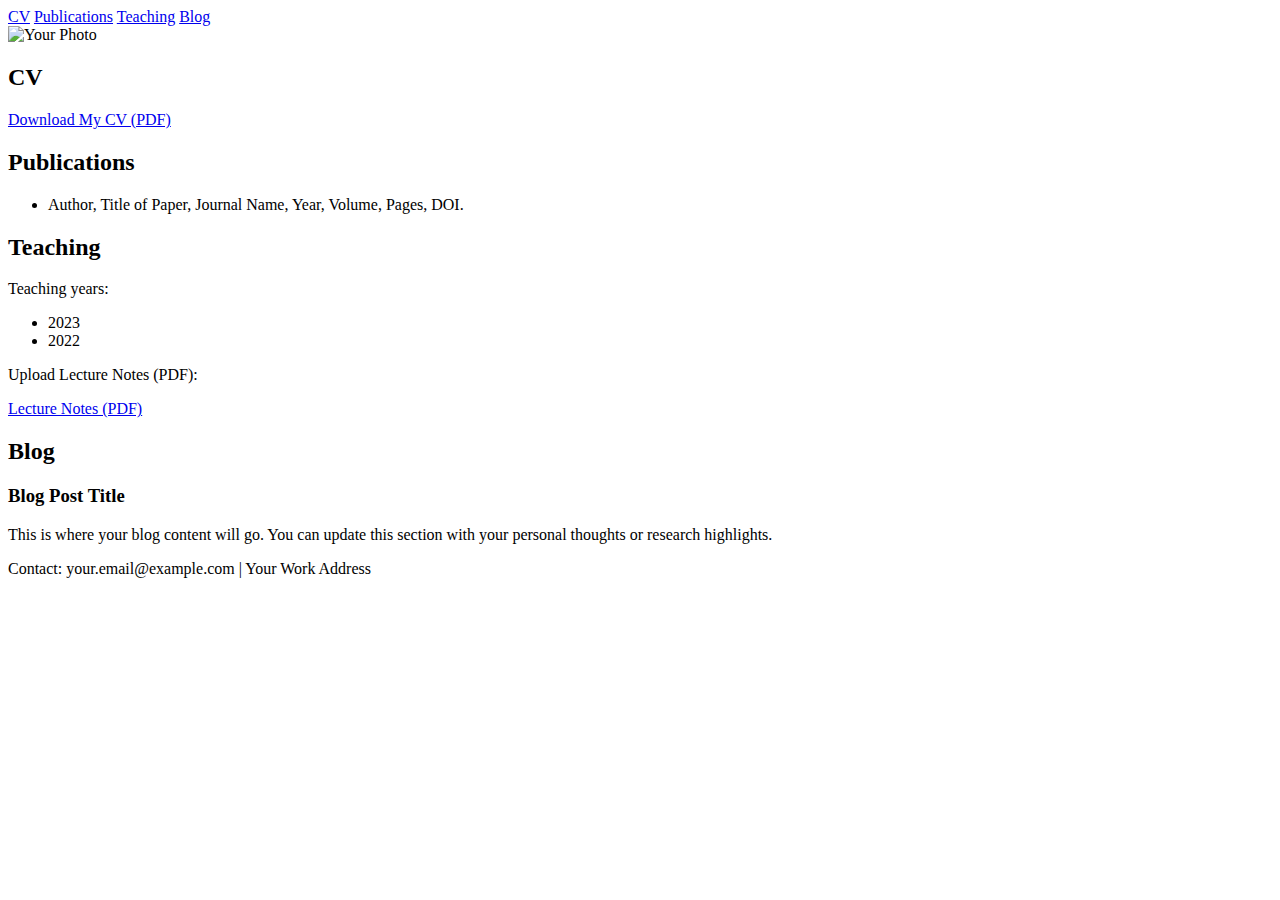
==== index.html @ 01d4597a "Create index.html" ====
<!DOCTYPE html>
<html lang="en">
<head>
    <meta charset="UTF-8">
    <meta name="viewport" content="width=device-width, initial-scale=1.0">
    <title>Personal Website</title>
    <style>
        /* Add the CSS styling here */
    </style>
</head>
<body>

    <!-- Full-page background image -->
    <div class="background-image"></div>

    <!-- Top navigation bar -->
    <div class="top-bar">
        <a href="#cv">CV</a>
        <a href="#publications">Publications</a>
        <a href="#teaching">Teaching</a>
        <a href="#blog">Blog</a>
    </div>

    <!-- Personal Photo -->
    <div class="photo-container">
        <img src="your-photo.jpg" alt="Your Photo" class="personal-photo">
    </div>

    <!-- CV Section -->
    <section id="cv">
        <h2>CV</h2>
        <a href="your-cv.pdf" download>Download My CV (PDF)</a>
    </section>

    <!-- Publications Section -->
    <section id="publications">
        <h2>Publications</h2>
        <ul>
            <li>Author, Title of Paper, Journal Name, Year, Volume, Pages, DOI.</li>
            <!-- Add more publications in the same format -->
        </ul>
    </section>

    <!-- Teaching Section -->
    <section id="teaching">
        <h2>Teaching</h2>
        <p>Teaching years:</p>
        <ul>
            <li>2023</li>
            <li>2022</li>
            <!-- Add more teaching years here -->
        </ul>
        <p>Upload Lecture Notes (PDF):</p>
        <a href="lecture-notes.pdf" download>Lecture Notes (PDF)</a>
    </section>

    <!-- Blog Section -->
    <section id="blog">
        <h2>Blog</h2>
        <article>
            <h3>Blog Post Title</h3>
            <p>This is where your blog content will go. You can update this section with your personal thoughts or research highlights.</p>
        </article>
    </section>

    <!-- Bottom contact bar -->
    <div class="bottom-bar">
        <p>Contact: your.email@example.com | Your Work Address</p>
    </div>

</body>
</html>
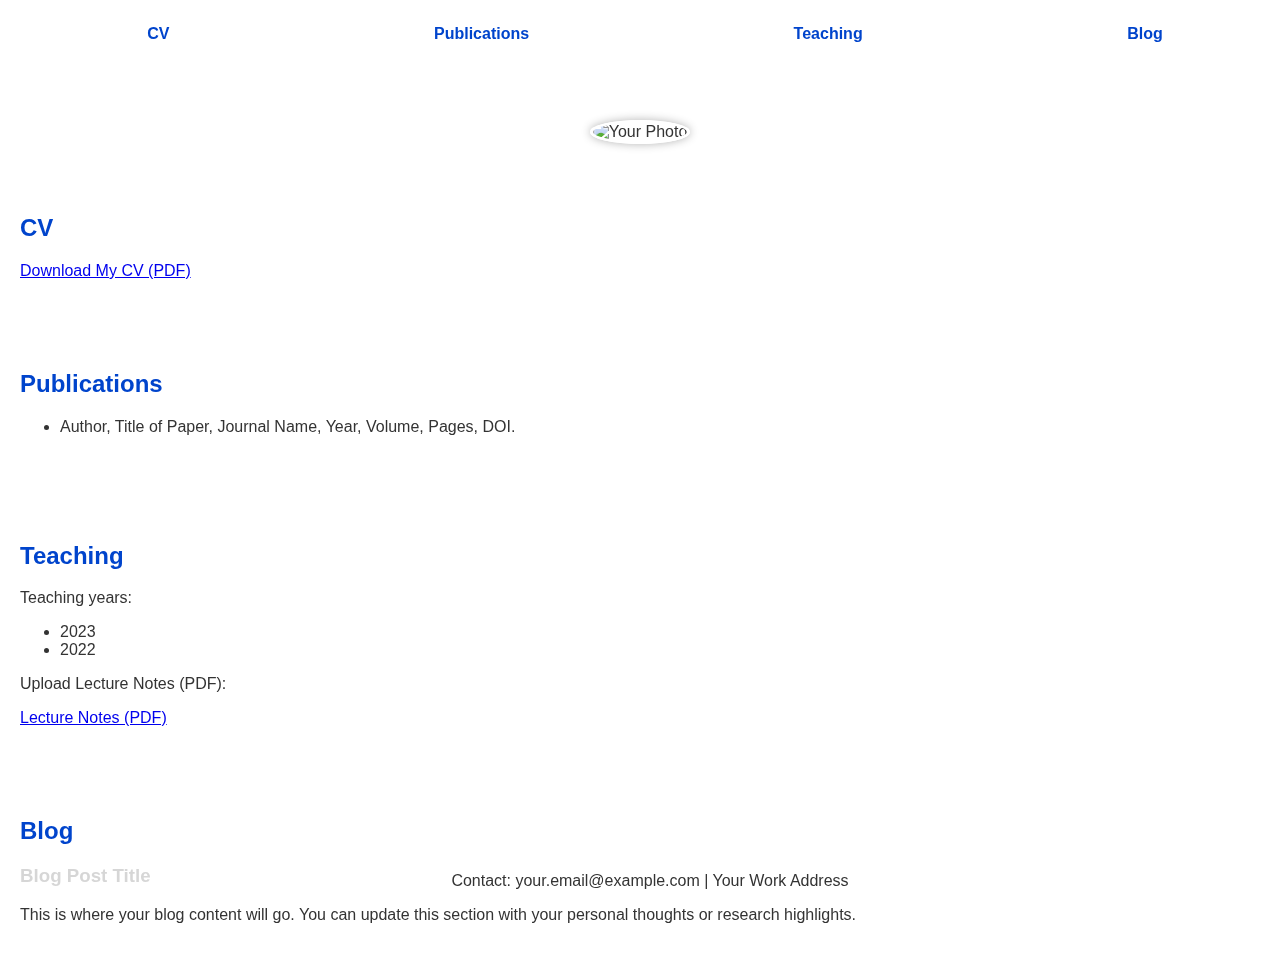
==== commit e44b0fed: "Update index.html" ====
--- a/index.html
+++ b/index.html
@@ -4,9 +4,7 @@
     <meta charset="UTF-8">
     <meta name="viewport" content="width=device-width, initial-scale=1.0">
     <title>Personal Website</title>
-    <style>
-        /* Add the CSS styling here */
-    </style>
+   <link rel="stylesheet" href="style.css">
 </head>
 <body>
 
--- a/style.css
+++ b/style.css
@@ -0,0 +1,80 @@
+/* General styles */
+body, html {
+    margin: 0;
+    padding: 0;
+    font-family: Arial, sans-serif;
+    color: #333;
+}
+
+.background-image {
+    position: fixed;
+    top: 0;
+    left: 0;
+    width: 100%;
+    height: 100%;
+    background-image: url('your-background-image.jpg');
+    background-size: cover;
+    background-position: center;
+    z-index: -1;
+}
+
+.top-bar {
+    display: flex;
+    justify-content: space-around;
+    background-color: rgba(255, 255, 255, 0.8);
+    padding: 15px;
+    position: fixed;
+    width: 100%;
+    top: 0;
+    z-index: 100;
+}
+
+.top-bar a {
+    text-decoration: none;
+    color: #0044cc;
+    font-weight: bold;
+    padding: 10px 20px;
+}
+
+.top-bar a:hover {
+    background-color: rgba(0, 0, 255, 0.1);
+    border-radius: 5px;
+}
+
+.photo-container {
+    text-align: center;
+    margin-top: 120px; /* Offset by the top bar */
+}
+
+.personal-photo {
+    width: 150px;
+    height: 150px;
+    border-radius: 50%;
+    border: 3px solid white;
+    box-shadow: 0 0 10px rgba(0, 0, 0, 0.3);
+}
+
+section {
+    padding: 20px;
+    margin-top: 30px;
+}
+
+h2 {
+    color: #0044cc;
+}
+
+.bottom-bar {
+    display: flex;
+    justify-content: center;
+    align-items: center;
+    background-color: rgba(255, 255, 255, 0.8);
+    padding: 10px;
+    position: fixed;
+    width: 100%;
+    bottom: 0;
+    z-index: 100;
+}
+
+.bottom-bar p {
+    margin: 0;
+}
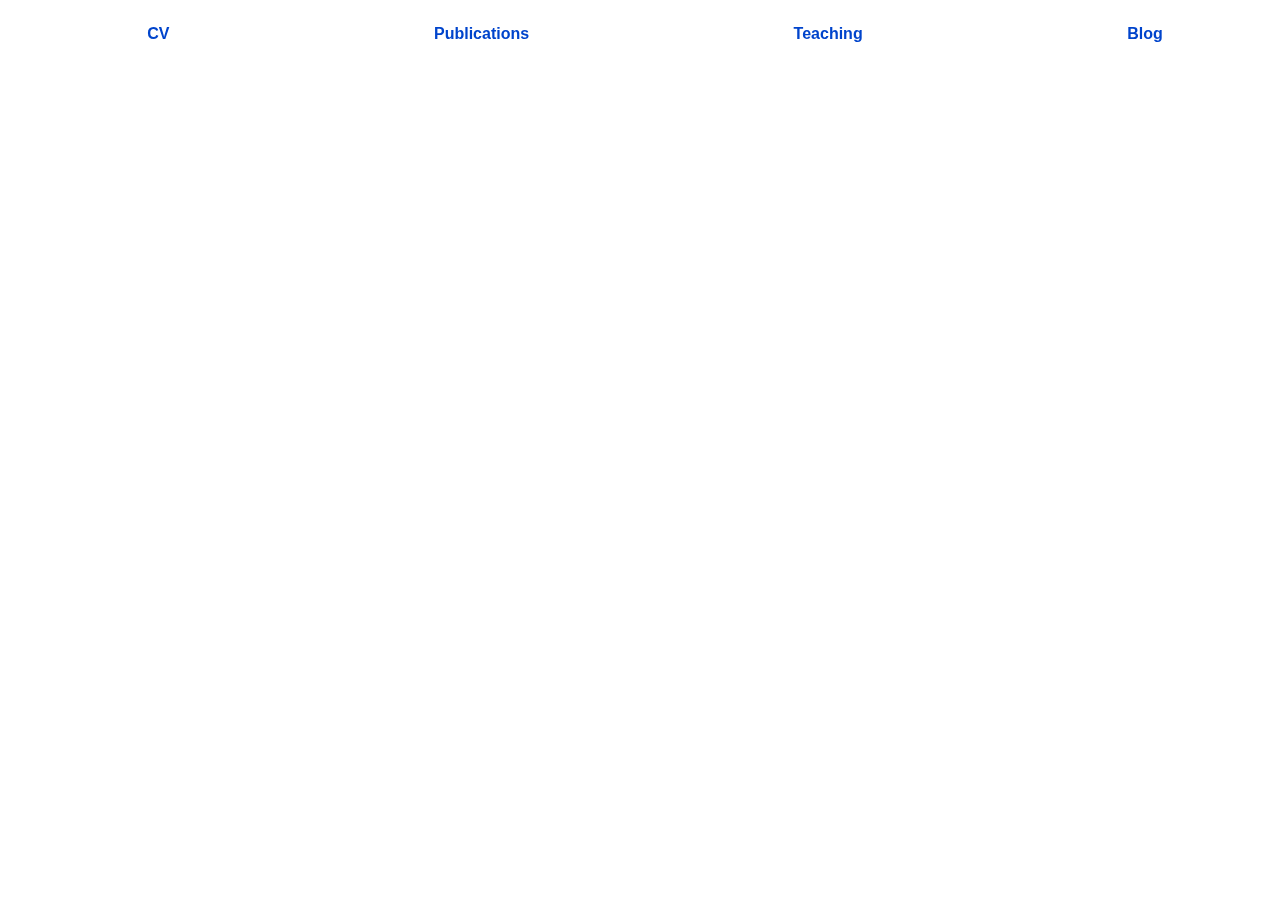
==== commit da238535: "Update index.html" ====
--- a/index.html
+++ b/index.html
@@ -4,24 +4,40 @@
     <meta charset="UTF-8">
     <meta name="viewport" content="width=device-width, initial-scale=1.0">
     <title>Personal Website</title>
-   <link rel="stylesheet" href="style.css">
+    <link rel="stylesheet" href="style.css"> <!-- Link to your external CSS file -->
+    <script>
+        // JavaScript to handle showing and hiding sections
+        function showSection(sectionId) {
+            // Hide all sections
+            var sections = document.querySelectorAll('section');
+            sections.forEach(function(section) {
+                section.style.display = 'none';
+            });
+
+            // Show the clicked section
+            var targetSection = document.getElementById(sectionId);
+            if (targetSection) {
+                targetSection.style.display = 'block';
+            }
+        }
+
+        // Run this function when the page loads to hide all sections
+        window.onload = function() {
+            var sections = document.querySelectorAll('section');
+            sections.forEach(function(section) {
+                section.style.display = 'none';
+            });
+        }
+    </script>
 </head>
 <body>
 
-    <!-- Full-page background image -->
-    <div class="background-image"></div>
-
     <!-- Top navigation bar -->
     <div class="top-bar">
-        <a href="#cv">CV</a>
-        <a href="#publications">Publications</a>
-        <a href="#teaching">Teaching</a>
-        <a href="#blog">Blog</a>
-    </div>
-
-    <!-- Personal Photo -->
-    <div class="photo-container">
-        <img src="your-photo.jpg" alt="Your Photo" class="personal-photo">
+        <a href="#" onclick="showSection('cv')">CV</a>
+        <a href="#" onclick="showSection('publications')">Publications</a>
+        <a href="#" onclick="showSection('teaching')">Teaching</a>
+        <a href="#" onclick="showSection('blog')">Blog</a>
     </div>
 
     <!-- CV Section -->
@@ -35,7 +51,6 @@
         <h2>Publications</h2>
         <ul>
             <li>Author, Title of Paper, Journal Name, Year, Volume, Pages, DOI.</li>
-            <!-- Add more publications in the same format -->
         </ul>
     </section>
 
@@ -46,7 +61,6 @@
         <ul>
             <li>2023</li>
             <li>2022</li>
-            <!-- Add more teaching years here -->
         </ul>
         <p>Upload Lecture Notes (PDF):</p>
         <a href="lecture-notes.pdf" download>Lecture Notes (PDF)</a>
@@ -61,10 +75,5 @@
         </article>
     </section>
 
-    <!-- Bottom contact bar -->
-    <div class="bottom-bar">
-        <p>Contact: your.email@example.com | Your Work Address</p>
-    </div>
-
 </body>
 </html>
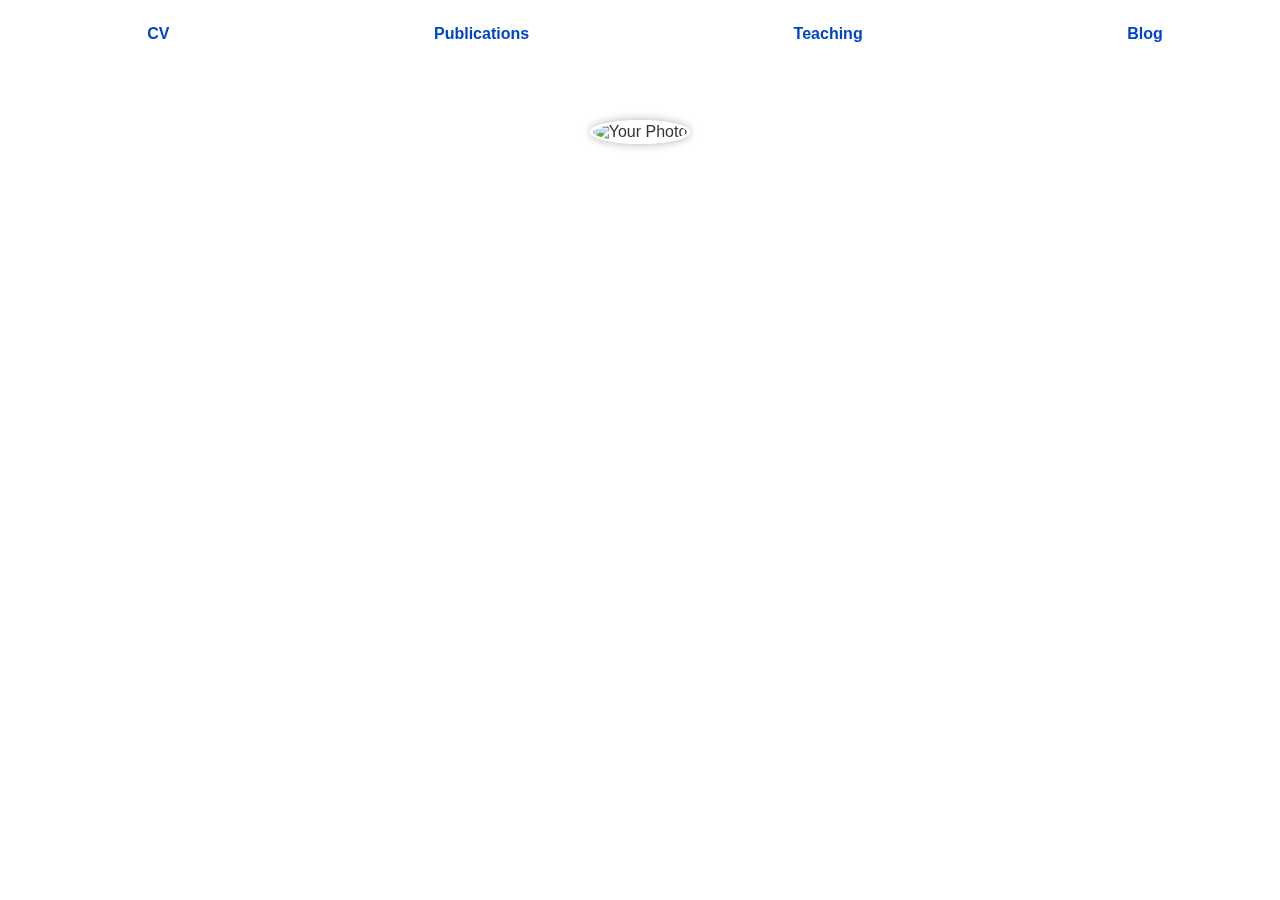
==== commit 4c346924: "Update index.html" ====
--- a/index.html
+++ b/index.html
@@ -4,76 +4,25 @@
     <meta charset="UTF-8">
     <meta name="viewport" content="width=device-width, initial-scale=1.0">
     <title>Personal Website</title>
-    <link rel="stylesheet" href="style.css"> <!-- Link to your external CSS file -->
-    <script>
-        // JavaScript to handle showing and hiding sections
-        function showSection(sectionId) {
-            // Hide all sections
-            var sections = document.querySelectorAll('section');
-            sections.forEach(function(section) {
-                section.style.display = 'none';
-            });
-
-            // Show the clicked section
-            var targetSection = document.getElementById(sectionId);
-            if (targetSection) {
-                targetSection.style.display = 'block';
-            }
-        }
-
-        // Run this function when the page loads to hide all sections
-        window.onload = function() {
-            var sections = document.querySelectorAll('section');
-            sections.forEach(function(section) {
-                section.style.display = 'none';
-            });
-        }
-    </script>
+    <link rel="stylesheet" href="style.css"> <!-- External CSS file -->
 </head>
 <body>
 
+    <!-- Full-page background image -->
+    <div class="background-image"></div>
+
     <!-- Top navigation bar -->
     <div class="top-bar">
-        <a href="#" onclick="showSection('cv')">CV</a>
-        <a href="#" onclick="showSection('publications')">Publications</a>
-        <a href="#" onclick="showSection('teaching')">Teaching</a>
-        <a href="#" onclick="showSection('blog')">Blog</a>
+        <a href="cv.html">CV</a>
+        <a href="publications.html">Publications</a>
+        <a href="teaching.html">Teaching</a>
+        <a href="blog.html">Blog</a>
     </div>
 
-    <!-- CV Section -->
-    <section id="cv">
-        <h2>CV</h2>
-        <a href="your-cv.pdf" download>Download My CV (PDF)</a>
-    </section>
-
-    <!-- Publications Section -->
-    <section id="publications">
-        <h2>Publications</h2>
-        <ul>
-            <li>Author, Title of Paper, Journal Name, Year, Volume, Pages, DOI.</li>
-        </ul>
-    </section>
-
-    <!-- Teaching Section -->
-    <section id="teaching">
-        <h2>Teaching</h2>
-        <p>Teaching years:</p>
-        <ul>
-            <li>2023</li>
-            <li>2022</li>
-        </ul>
-        <p>Upload Lecture Notes (PDF):</p>
-        <a href="lecture-notes.pdf" download>Lecture Notes (PDF)</a>
-    </section>
-
-    <!-- Blog Section -->
-    <section id="blog">
-        <h2>Blog</h2>
-        <article>
-            <h3>Blog Post Title</h3>
-            <p>This is where your blog content will go. You can update this section with your personal thoughts or research highlights.</p>
-        </article>
-    </section>
+    <!-- Personal Photo on the top left -->
+    <div class="photo-container">
+        <img src="your-photo.jpg" alt="Your Photo" class="personal-photo">
+    </div>
 
 </body>
 </html>
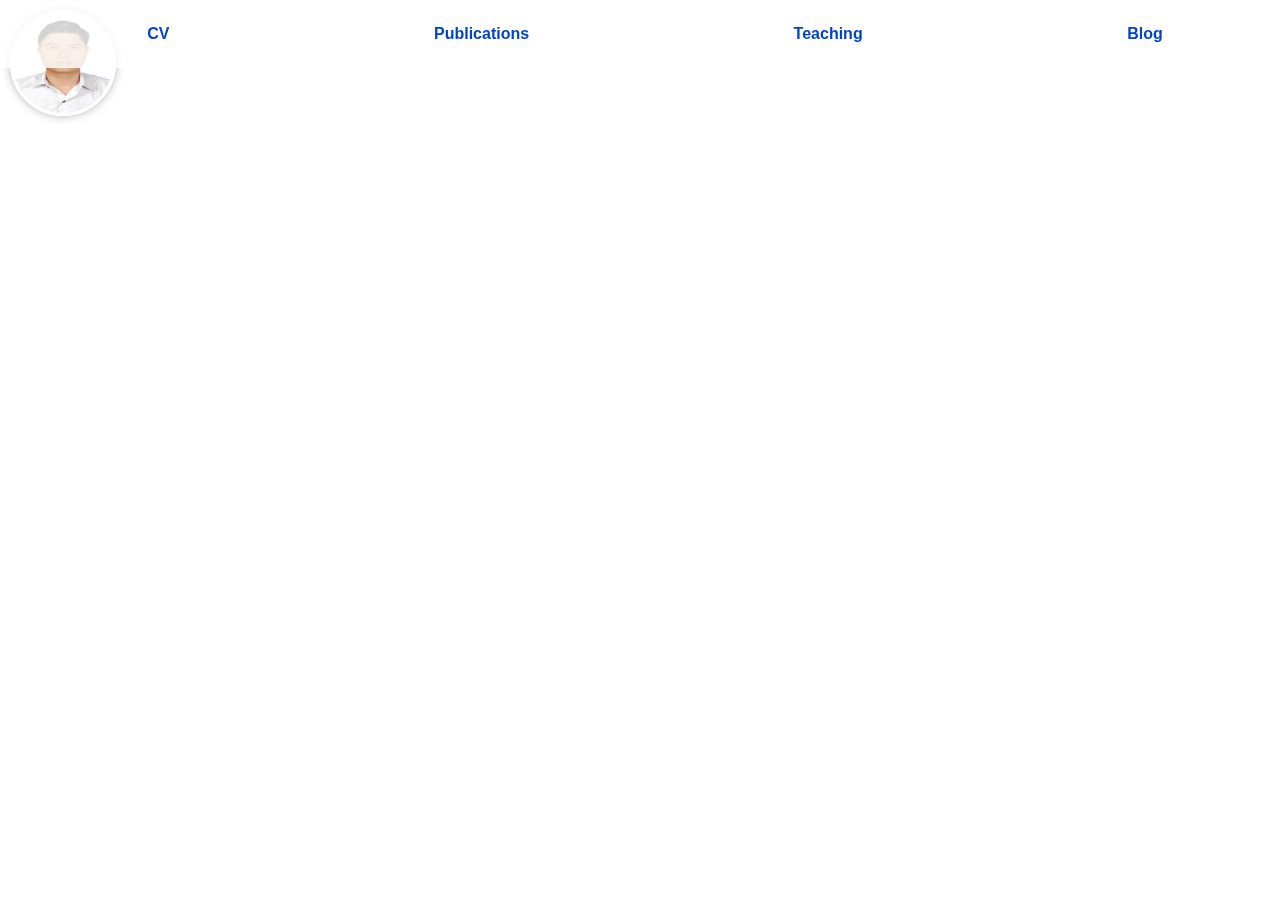
==== commit 85188d5c: "Update index.html" ====
--- a/index.html
+++ b/index.html
@@ -9,7 +9,9 @@
 <body>
 
     <!-- Full-page background image -->
-    <div class="background-image"></div>
+   <div class="photo-container">
+    <img src="images/your-photo.jpg" alt="Your Photo" class="personal-photo">
+</div>
 
     <!-- Top navigation bar -->
     <div class="top-bar">
@@ -20,9 +22,8 @@
     </div>
 
     <!-- Personal Photo on the top left -->
-    <div class="photo-container">
-        <img src="your-photo.jpg" alt="Your Photo" class="personal-photo">
-    </div>
+   <div class="background-image" style="background-image: url('images/background.jpg');"></div>
+
 
 </body>
 </html>
--- a/style.css
+++ b/style.css
@@ -12,7 +12,7 @@
     left: 0;
     width: 100%;
     height: 100%;
-    background-image: url('your-background-image.jpg');
+    background-image: url('background.jpg');
     background-size: cover;
     background-position: center;
     z-index: -1;
@@ -42,13 +42,15 @@
 }
 
 .photo-container {
-    text-align: center;
-    margin-top: 120px; /* Offset by the top bar */
+    position: fixed;
+    top: 10px;
+    left: 10px;
+    z-index: 100;
 }
 
 .personal-photo {
-    width: 150px;
-    height: 150px;
+    width: 100px;
+    height: 100px;
     border-radius: 50%;
     border: 3px solid white;
     box-shadow: 0 0 10px rgba(0, 0, 0, 0.3);
@@ -56,25 +58,9 @@
 
 section {
     padding: 20px;
-    margin-top: 30px;
+    margin-top: 70px;
 }
 
 h2 {
     color: #0044cc;
 }
-
-.bottom-bar {
-    display: flex;
-    justify-content: center;
-    align-items: center;
-    background-color: rgba(255, 255, 255, 0.8);
-    padding: 10px;
-    position: fixed;
-    width: 100%;
-    bottom: 0;
-    z-index: 100;
-}
-
-.bottom-bar p {
-    margin: 0;
-}
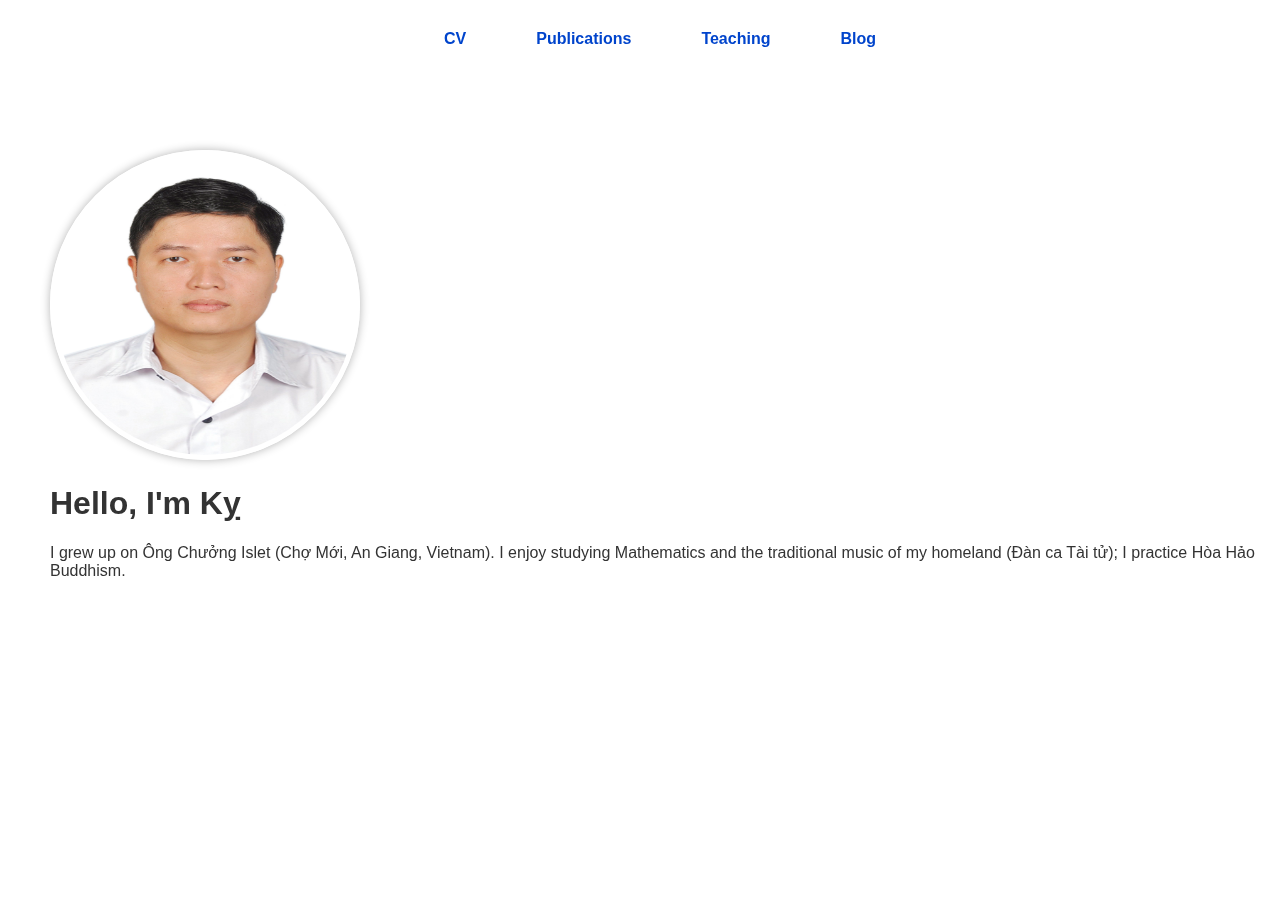
==== commit d333773e: "Update index.html" ====
--- a/index.html
+++ b/index.html
@@ -11,6 +11,10 @@
     <!-- Full-page background image -->
    <div class="photo-container">
     <img src="images/your-photo.jpg" alt="Your Photo" class="personal-photo">
+       <div class="intro-text">
+        <h1> Hello, I'm Kỵ </h1> <!-- Main heading (e.g., your name) -->
+        <p> I grew up on Ông Chưởng Islet (Chợ Mới, An Giang, Vietnam). I enjoy studying Mathematics and the traditional music of my homeland (Đàn ca Tài tử); I practice Hòa Hảo Buddhism.</p>
+    </div>
 </div>
 
     <!-- Top navigation bar -->
--- a/style.css
+++ b/style.css
@@ -4,6 +4,7 @@
     padding: 0;
     font-family: Arial, sans-serif;
     color: #333;
+    height: 100%;
 }
 
 .background-image {
@@ -12,21 +13,25 @@
     left: 0;
     width: 100%;
     height: 100%;
-    background-image: url('background.jpg');
+    background-image: url('images/background.jpg'); /* Make sure this path points to the correct image */
     background-size: cover;
     background-position: center;
     z-index: -1;
+    filter: blur(6px); /* This applies the blur effect to the background */
+    -webkit-filter: blur(6px); /* Safari support for blur effect */
 }
 
 .top-bar {
     display: flex;
-    justify-content: space-around;
+    justify-content: center;
+    gap: 30px;
     background-color: rgba(255, 255, 255, 0.8);
-    padding: 15px;
+    padding: 20px;
     position: fixed;
     width: 100%;
     top: 0;
     z-index: 100;
+    text-transform: capitalize;
 }
 
 .top-bar a {
@@ -42,23 +47,23 @@
 }
 
 .photo-container {
-    position: fixed;
-    top: 10px;
-    left: 10px;
+    position: absolute;
+    top: 150px; /* Adjusted to move the photo below the navigation bar */
+    left: 50px;
     z-index: 100;
 }
 
 .personal-photo {
-    width: 100px;
-    height: 100px;
+    width: 300px; /* Increased the size of the profile picture */
+    height: 300px;
     border-radius: 50%;
-    border: 3px solid white;
+    border: 5px solid white;
     box-shadow: 0 0 10px rgba(0, 0, 0, 0.3);
 }
 
 section {
     padding: 20px;
-    margin-top: 70px;
+    margin-top: 120px; /* Adjust this margin based on the size of your top bar */
 }
 
 h2 {
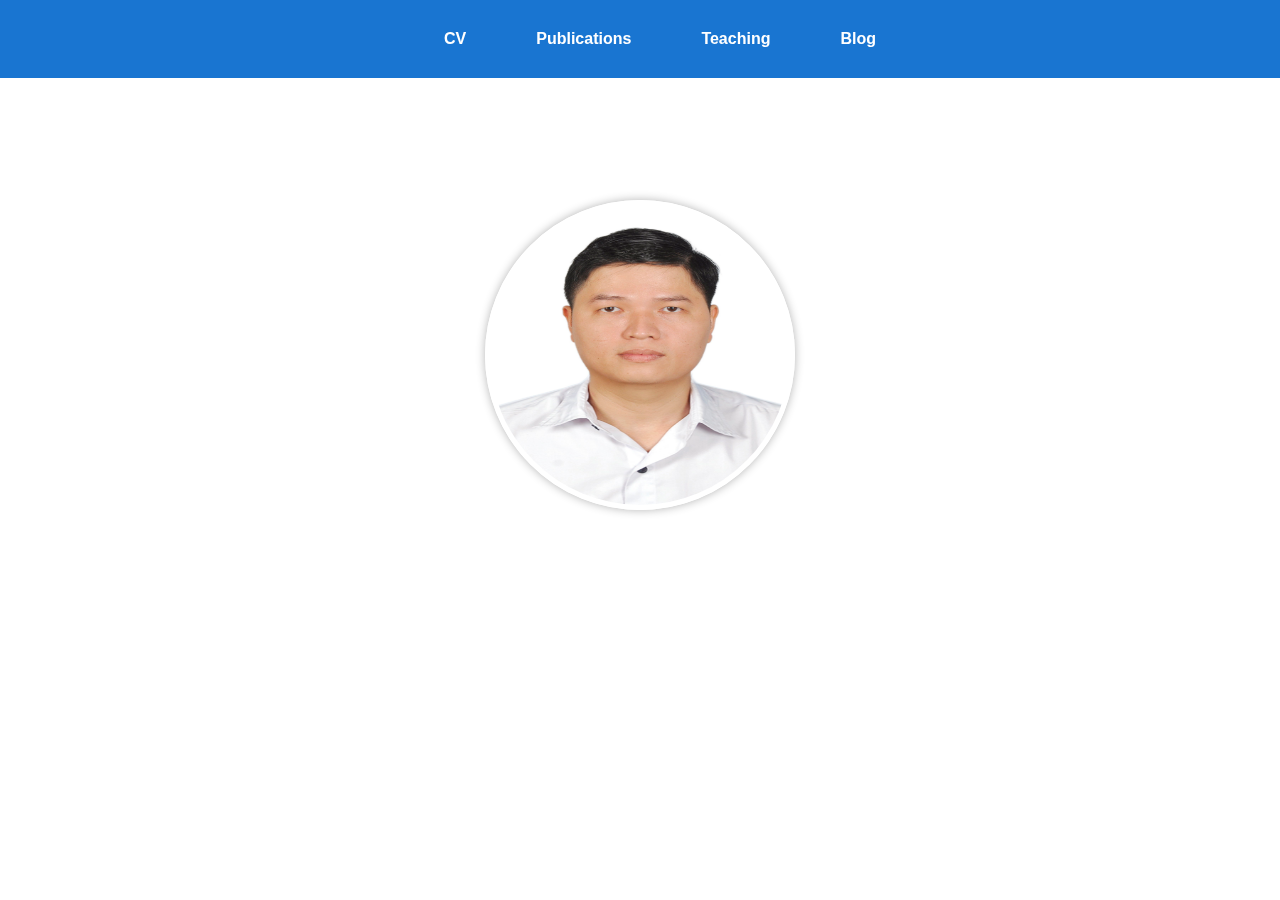
==== commit e1748680: "Update index.html" ====
--- a/index.html
+++ b/index.html
@@ -13,7 +13,8 @@
     <img src="images/your-photo.jpg" alt="Your Photo" class="personal-photo">
        <div class="intro-text">
         <h1> Hello, I'm Kỵ </h1> <!-- Main heading (e.g., your name) -->
-        <p> I grew up on Ông Chưởng Islet (Chợ Mới, An Giang, Vietnam). I enjoy studying Mathematics and the traditional music of my homeland (Đàn ca Tài tử); I practice Hòa Hảo Buddhism.</p>
+        <p> I grew up on Ông Chưởng Islet (Chợ Mới, An Giang, Vietnam), and I practice Hòa Hảo Buddhism. I enjoy studying mathematics (specifically the analysis of PDEs and many-body quantum mechanics) and the traditional 
+            music of my homeland (Đàn ca Tài tử). </p>
     </div>
 </div>
 
--- a/style.css
+++ b/style.css
@@ -13,19 +13,20 @@
     left: 0;
     width: 100%;
     height: 100%;
-    background-image: url('images/background.jpg'); /* Make sure this path points to the correct image */
+    background-image: url('images/background.jpg');
     background-size: cover;
     background-position: center;
     z-index: -1;
-    filter: blur(6px); /* This applies the blur effect to the background */
-    -webkit-filter: blur(6px); /* Safari support for blur effect */
+    filter: blur(8px);
+    -webkit-filter: blur(8px);
 }
 
+/* Navigation bar */
 .top-bar {
     display: flex;
     justify-content: center;
     gap: 30px;
-    background-color: rgba(255, 255, 255, 0.8);
+    background-color: rgba(0, 102, 204, 0.9); /* Changed to a blue that complements the background */
     padding: 20px;
     position: fixed;
     width: 100%;
@@ -36,36 +37,46 @@
 
 .top-bar a {
     text-decoration: none;
-    color: #0044cc;
+    color: white; /* Changed to white for better readability */
     font-weight: bold;
     padding: 10px 20px;
 }
 
 .top-bar a:hover {
-    background-color: rgba(0, 0, 255, 0.1);
+    background-color: rgba(255, 255, 255, 0.3);
     border-radius: 5px;
 }
 
 .photo-container {
     position: absolute;
-    top: 150px; /* Adjusted to move the photo below the navigation bar */
-    left: 50px;
+    top: 200px; /* Adjust this as needed */
+    left: 50%;
+    transform: translateX(-50%);
     z-index: 100;
+    text-align: center; /* Center the text */
 }
 
 .personal-photo {
-    width: 300px; /* Increased the size of the profile picture */
+    width: 300px;
     height: 300px;
     border-radius: 50%;
     border: 5px solid white;
     box-shadow: 0 0 10px rgba(0, 0, 0, 0.3);
 }
 
-section {
-    padding: 20px;
-    margin-top: 120px; /* Adjust this margin based on the size of your top bar */
+/* Introduction text */
+.intro-text {
+    margin-top: 20px; /* Space between photo and text */
+    font-size: 20px;
+    color: white; /* White text to contrast with the blurred background */
 }
 
-h2 {
-    color: #0044cc;
+.intro-text h1 {
+    margin: 0;
+    font-size: 36px; /* A bigger font size for the heading */
 }
+
+.intro-text p {
+    margin: 10px 0;
+    font-size: 18px; /* Slightly smaller font for the description */
+}
